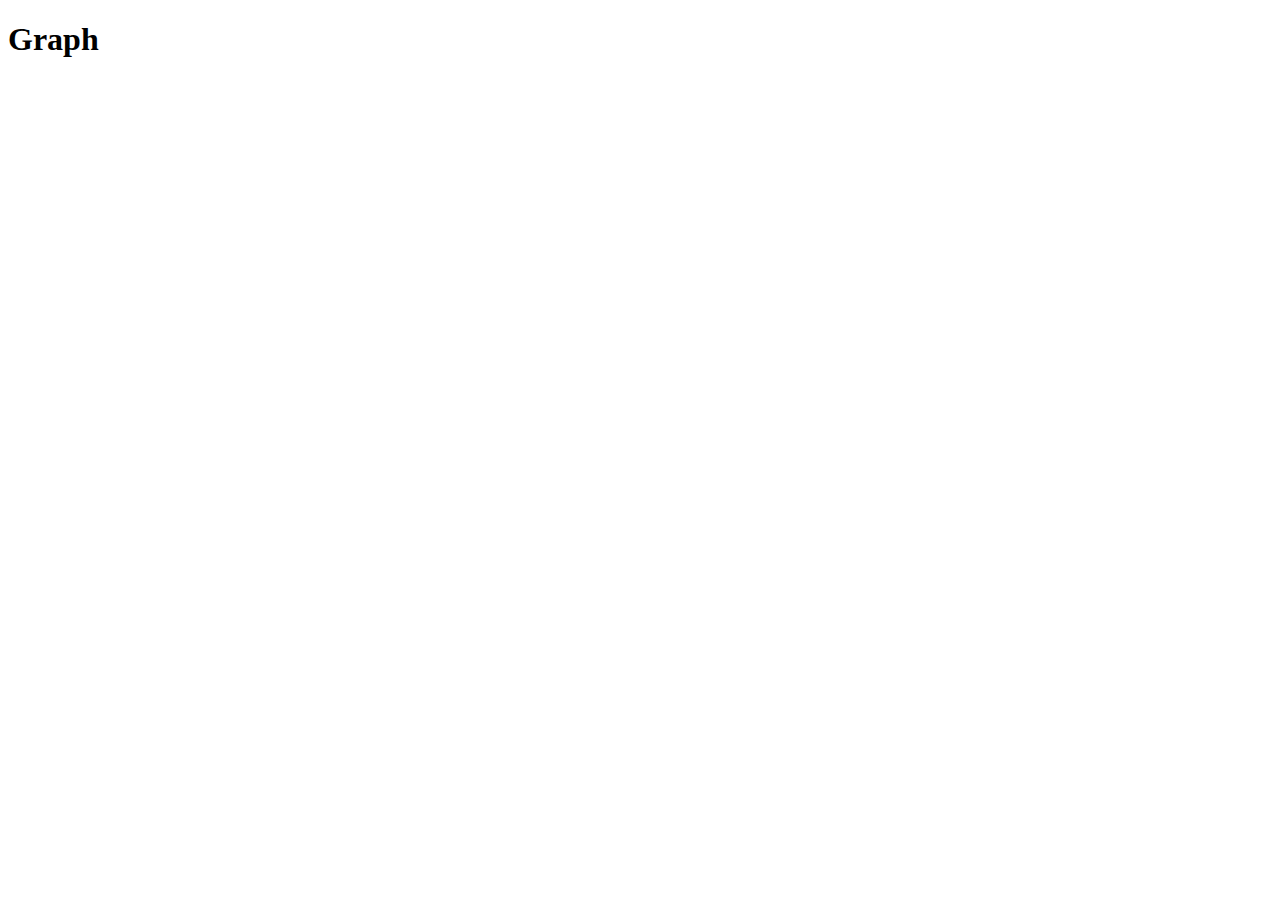
==== graph_prototype/index.html @ 8b714587 "try d3" ====
<!DOCTYPE html>
<html>
<head>
    <meta charset='utf-8'>
    <title>Force Layout Example 1</title>
    <style>

        .node {
            fill: #ccc;
            stroke: #fff;
            stroke-width: 2px;
        }

        .link {
            stroke: #777;
            stroke-width: 2px;
        }

    </style>
</head>
<body>
<h1>Graph</h1>
<script src='http://d3js.org/d3.v3.min.js'></script>
<script>
    // Define the dimensions of the visualization. We're using
    // a size that's convenient for displaying the graphic on
    // http://jsDataV.is

    var width = 640,
        height = 480;

    // Define the data for the example. In general, a force layout
    // requires two data arrays. The first array, here named `nodes`,
    // contains the object that are the focal point of the visualization.
    // The second array, called `links` below, identifies all the links
    // between the nodes. (The more mathematical term is "edges.")

    // For the simplest possible example we only define two nodes. As
    // far as D3 is concerned, nodes are arbitrary objects. Normally the
    // objects wouldn't be initialized with `x` and `y` properties like
    // we're doing below. When those properties are present, they tell
    // D3 where to place the nodes before the force layout starts its
    // magic. More typically, they're left out of the nodes and D3 picks
    // random locations for each node. We're defining them here so we can
    // get a consistent application of the layout which lets us see the
    // effects of different properties.

    var graph = {
        "nodes": [  { "x": 208.992345, "y": 273.053211 },
            { "x": 595.98896,  "y":  56.377057 },
            { "x": 319.568434, "y": 278.523637 },
            { "x": 214.494264, "y": 214.893585 },
            { "x": 482.664139, "y": 340.386773 },
            { "x":  84.078465, "y": 192.021902 },
            { "x": 196.952261, "y": 370.798667 },
            { "x": 107.358165, "y": 435.15643  },
            { "x": 401.168523, "y": 443.407779 },
            { "x": 508.368779, "y": 386.665811 },
            { "x": 355.93773,  "y": 460.158711 },
            { "x": 283.630624, "y":  87.898162 },
            { "x": 194.771218, "y": 436.366028 },
            { "x": 477.520013, "y": 337.547331 },
            { "x": 572.98129,  "y": 453.668459 },
            { "x": 106.717817, "y": 235.990363 },
            { "x": 265.064649, "y": 396.904945 },
            { "x": 452.719997, "y": 137.886092 }
        ],
        "links": [  { "target": 11, "source":  0 },
            { "target":  3, "source":  0 },
            { "target": 10, "source":  0 },
            { "target": 16, "source":  0 },
            { "target":  1, "source":  0 },
            { "target":  3, "source":  0 },
            { "target":  9, "source":  0 },
            { "target":  5, "source":  0 },
            { "target": 11, "source":  0 },
            { "target": 13, "source":  0 },
            { "target": 16, "source":  0 },
            { "target":  3, "source":  1 },
            { "target":  9, "source":  1 },
            { "target": 12, "source":  1 },
            { "target":  4, "source":  2 },
            { "target":  6, "source":  2 },
            { "target":  8, "source":  2 },
            { "target": 13, "source":  2 },
            { "target": 10, "source":  3 },
            { "target": 16, "source":  3 },
            { "target":  9, "source":  3 },
            { "target":  7, "source":  3 },
            { "target": 11, "source":  5 },
            { "target": 13, "source":  5 },
            { "target": 12, "source":  5 },
            { "target":  8, "source":  6 },
            { "target": 13, "source":  6 },
            { "target": 10, "source":  7 },
            { "target": 11, "source":  7 },
            { "target": 17, "source":  8 },
            { "target": 13, "source":  8 },
            { "target": 11, "source": 10 },
            { "target": 16, "source": 10 },
            { "target": 13, "source": 11 },
            { "target": 14, "source": 12 },
            { "target": 14, "source": 12 },
            { "target": 14, "source": 12 },
            { "target": 15, "source": 12 },
            { "target": 16, "source": 12 },
            { "target": 15, "source": 14 },
            { "target": 16, "source": 14 },
            { "target": 15, "source": 14 },
            { "target": 16, "source": 15 },
            { "target": 16, "source": 15 },
            { "target": 17, "source": 16 }
        ]
    };


    // Extract the nodes and links from the data.
    var nodes = graph.nodes,
        links = graph.links;

    var svg = d3.select('body').append('svg')
        .attr('width', width)
        .attr('height', height);

    // Now we create a force layout object and define its properties.
    // Those include the dimensions of the visualization and the arrays
    // of nodes and links.

    var force = d3.layout.force()
        .size([width, height])
        .nodes(nodes)
        .links(links);

    // There's one more property of the layout we need to define,
    // its `linkDistance`. That's generally a configurable value and,
    // for a first example, we'd normally leave it at its default.
    // Unfortunately, the default value results in a visualization
    // that's not especially clear. This parameter defines the
    // distance (normally in pixels) that we'd like to have between
    // nodes that are connected. (It is, thus, the length we'd
    // like our links to have.)

    force.linkDistance(width/3.05);

    // Next we'll add the nodes and links to the visualization.
    // Note that we're just sticking them into the SVG container
    // at this point. We start with the links. The order here is
    // important because we want the nodes to appear "on top of"
    // the links. SVG doesn't really have a convenient equivalent
    // to HTML's `z-index`; instead it relies on the order of the
    // elements in the markup. By adding the nodes _after_ the
    // links we ensure that nodes appear on top of links.

    // Links are pretty simple. They're just SVG lines, and
    // we're not even going to specify their coordinates. (We'll
    // let the force layout take care of that.) Without any
    // coordinates, the lines won't even be visible, but the
    // markup will be sitting inside the SVG container ready
    // and waiting for the force layout.

    var link = svg.selectAll('.link')
        .data(links)
        .enter().append('line')
        .attr('class', 'link');

    // Now it's the nodes turn. Each node is drawn as a circle.

    var node = svg.selectAll('.node')
        .data(nodes)
        .enter().append('circle')
        .attr('class', 'node');

    // We're about to tell the force layout to start its
    // calculations. We do, however, want to know when those
    // calculations are complete, so before we kick things off
    // we'll define a function that we want the layout to call
    // once the calculations are done.

    force.on('end', function() {

        // When this function executes, the force layout
        // calculations have concluded. The layout will
        // have set various properties in our nodes and
        // links objects that we can use to position them
        // within the SVG container.

        // First let's reposition the nodes. As the force
        // layout runs it updates the `x` and `y` properties
        // that define where the node should be centered.
        // To move the node, we set the appropriate SVG
        // attributes to their new values. We also have to
        // give the node a non-zero radius so that it's visible
        // in the container.

        node.attr('r', width/25)
            .attr('cx', function(d) { return d.x; })
            .attr('cy', function(d) { return d.y; });

        // We also need to update positions of the links.
        // For those elements, the force layout sets the
        // `source` and `target` properties, specifying
        // `x` and `y` values in each case.

        link.attr('x1', function(d) { return d.source.x; })
            .attr('y1', function(d) { return d.source.y; })
            .attr('x2', function(d) { return d.target.x; })
            .attr('y2', function(d) { return d.target.y; });

    });

    // Okay, everything is set up now so it's time to turn
    // things over to the force layout. Here we go.

    force.start();

    // By the time you've read this far in the code, the force
    // layout has undoubtedly finished its work. Unless something
    // went horribly wrong, you should see two light grey circles
    // connected by a single dark grey line. If you have a screen
    // ruler (such as [xScope](http://xscopeapp.com) handy, measure
    // the distance between the centers of the two circles. It
    // should be somewhere close to the `linkDistance` parameter we
    // set way up in the beginning (480 pixels). That, in the most
    // basic of all nutshells, is what a force layout does. We
    // tell it how far apart we want connected nodes to be, and
    // the layout keeps moving the nodes around until they get
    // reasonably close to that value.

    // Of course, there's quite a bit more than that going on
    // under the hood. We'll take a closer look starting with
    // the next example.


</script>
</body>
</html>
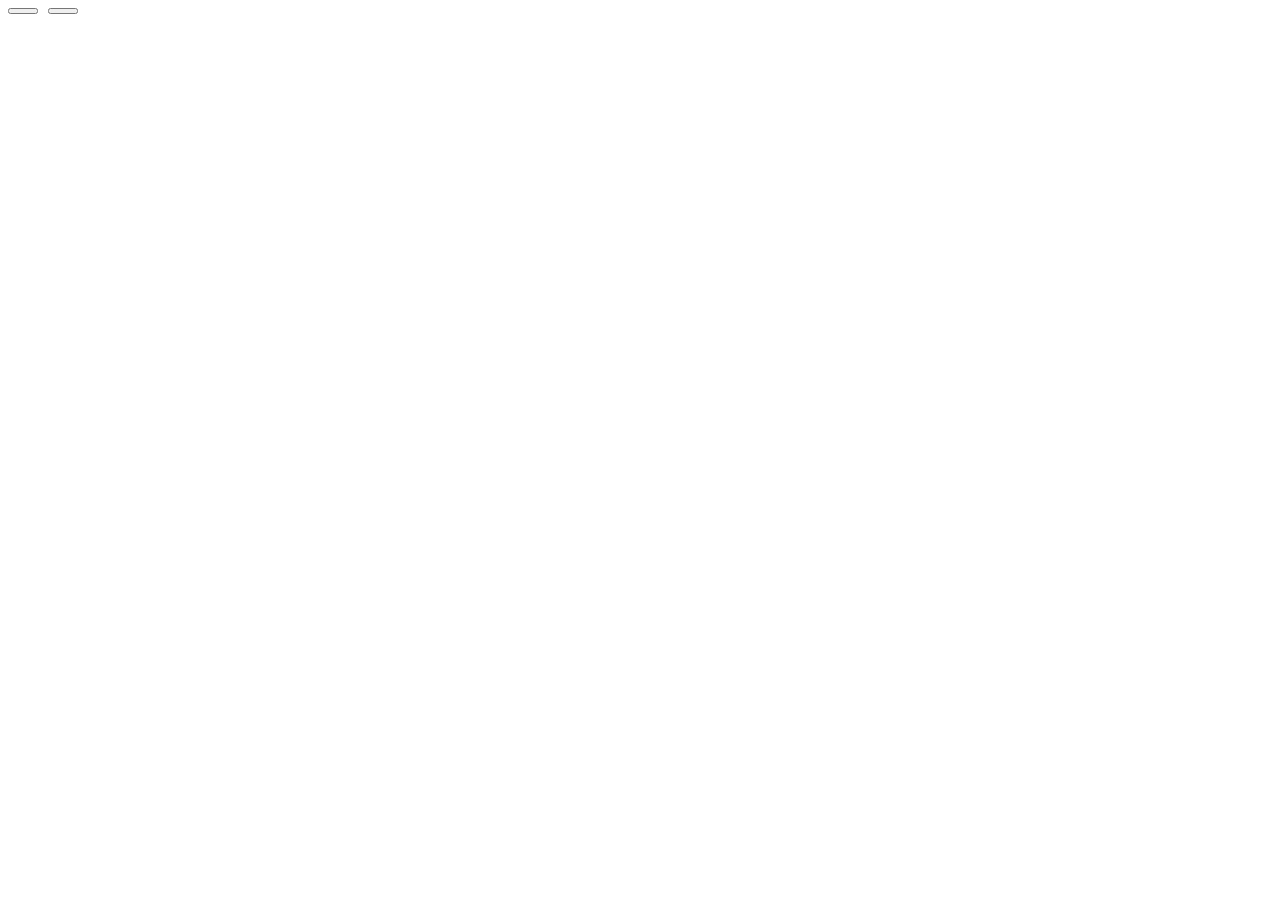
==== commit 246d5b77: "new commit" ====
--- a/graph_prototype/index.html
+++ b/graph_prototype/index.html
@@ -2,13 +2,13 @@
 <html>
 <head>
     <meta charset='utf-8'>
-    <title>Force Layout Example 1</title>
+    <title>Force Layout Example 3</title>
     <style>
 
         .node {
             fill: #ccc;
             stroke: #fff;
-            stroke-width: 2px;
+            stroke-width: 1px;
         }
 
         .link {
@@ -16,12 +16,28 @@
             stroke-width: 2px;
         }
 
+        button {
+            position: absolute;
+            width: 30px;
+        }
+        button#slow {
+            margin-left: 40px;
+        }
+
     </style>
 </head>
 <body>
-<h1>Graph</h1>
+<button id='advance' title='Advance Layout One Increment'>
+    <i class='fa fa-step-forward'></i>
+</button>
+<button id='slow'    title='Run Layout in Slow Motion'>
+    <i class='fa fa-play'></i>
+</button>
+
 <script src='http://d3js.org/d3.v3.min.js'></script>
+<!--<script src='script.js'></script>-->
 <script>
+
     // Define the dimensions of the visualization. We're using
     // a size that's convenient for displaying the graphic on
     // http://jsDataV.is
@@ -29,98 +45,29 @@
     var width = 640,
         height = 480;
 
-    // Define the data for the example. In general, a force layout
-    // requires two data arrays. The first array, here named `nodes`,
-    // contains the object that are the focal point of the visualization.
-    // The second array, called `links` below, identifies all the links
-    // between the nodes. (The more mathematical term is "edges.")
-
-    // For the simplest possible example we only define two nodes. As
-    // far as D3 is concerned, nodes are arbitrary objects. Normally the
-    // objects wouldn't be initialized with `x` and `y` properties like
-    // we're doing below. When those properties are present, they tell
-    // D3 where to place the nodes before the force layout starts its
-    // magic. More typically, they're left out of the nodes and D3 picks
-    // random locations for each node. We're defining them here so we can
-    // get a consistent application of the layout which lets us see the
-    // effects of different properties.
+    // Before we do anything else, let's define the data for the visualization.
 
     var graph = {
-        "nodes": [  { "x": 208.992345, "y": 273.053211 },
-            { "x": 595.98896,  "y":  56.377057 },
-            { "x": 319.568434, "y": 278.523637 },
-            { "x": 214.494264, "y": 214.893585 },
-            { "x": 482.664139, "y": 340.386773 },
-            { "x":  84.078465, "y": 192.021902 },
-            { "x": 196.952261, "y": 370.798667 },
-            { "x": 107.358165, "y": 435.15643  },
-            { "x": 401.168523, "y": 443.407779 },
-            { "x": 508.368779, "y": 386.665811 },
-            { "x": 355.93773,  "y": 460.158711 },
-            { "x": 283.630624, "y":  87.898162 },
-            { "x": 194.771218, "y": 436.366028 },
-            { "x": 477.520013, "y": 337.547331 },
-            { "x": 572.98129,  "y": 453.668459 },
-            { "x": 106.717817, "y": 235.990363 },
-            { "x": 265.064649, "y": 396.904945 },
-            { "x": 452.719997, "y": 137.886092 }
+        "nodes": [  { "x": 200, "y": 300 },
+            { "x": 500,  "y":  55 },
+            { "x": 400, "y": 250 },
+            { "x": 270, "y": 114 },
         ],
-        "links": [  { "target": 11, "source":  0 },
-            { "target":  3, "source":  0 },
-            { "target": 10, "source":  0 },
-            { "target": 16, "source":  0 },
-            { "target":  1, "source":  0 },
-            { "target":  3, "source":  0 },
-            { "target":  9, "source":  0 },
-            { "target":  5, "source":  0 },
-            { "target": 11, "source":  0 },
-            { "target": 13, "source":  0 },
-            { "target": 16, "source":  0 },
-            { "target":  3, "source":  1 },
-            { "target":  9, "source":  1 },
-            { "target": 12, "source":  1 },
-            { "target":  4, "source":  2 },
-            { "target":  6, "source":  2 },
-            { "target":  8, "source":  2 },
-            { "target": 13, "source":  2 },
-            { "target": 10, "source":  3 },
-            { "target": 16, "source":  3 },
-            { "target":  9, "source":  3 },
-            { "target":  7, "source":  3 },
-            { "target": 11, "source":  5 },
-            { "target": 13, "source":  5 },
-            { "target": 12, "source":  5 },
-            { "target":  8, "source":  6 },
-            { "target": 13, "source":  6 },
-            { "target": 10, "source":  7 },
-            { "target": 11, "source":  7 },
-            { "target": 17, "source":  8 },
-            { "target": 13, "source":  8 },
-            { "target": 11, "source": 10 },
-            { "target": 16, "source": 10 },
-            { "target": 13, "source": 11 },
-            { "target": 14, "source": 12 },
-            { "target": 14, "source": 12 },
-            { "target": 14, "source": 12 },
-            { "target": 15, "source": 12 },
-            { "target": 16, "source": 12 },
-            { "target": 15, "source": 14 },
-            { "target": 16, "source": 14 },
-            { "target": 15, "source": 14 },
-            { "target": 16, "source": 15 },
-            { "target": 16, "source": 15 },
-            { "target": 17, "source": 16 }
+        "links": [  { "target": 0, "source":  2 }
         ]
     };
 
+    // Here's were the code begins. We start off by creating an SVG
+    // container to hold the visualization. We only need to specify
+    // the dimensions for this container.
+
+    var svg = d3.select('body').append('svg')
+        .attr('width', width)
+        .attr('height', height);
 
     // Extract the nodes and links from the data.
     var nodes = graph.nodes,
         links = graph.links;
-
-    var svg = d3.select('body').append('svg')
-        .attr('width', width)
-        .attr('height', height);
 
     // Now we create a force layout object and define its properties.
     // Those include the dimensions of the visualization and the arrays
@@ -133,14 +80,14 @@
 
     // There's one more property of the layout we need to define,
     // its `linkDistance`. That's generally a configurable value and,
-    // for a first example, we'd normally leave it at its default.
+    // for a simple example, we'd normally leave it at its default.
     // Unfortunately, the default value results in a visualization
     // that's not especially clear. This parameter defines the
     // distance (normally in pixels) that we'd like to have between
     // nodes that are connected. (It is, thus, the length we'd
     // like our links to have.)
 
-    force.linkDistance(width/3.05);
+    force.linkDistance(width/3.5);
 
     // Next we'll add the nodes and links to the visualization.
     // Note that we're just sticking them into the SVG container
@@ -151,35 +98,60 @@
     // elements in the markup. By adding the nodes _after_ the
     // links we ensure that nodes appear on top of links.
 
-    // Links are pretty simple. They're just SVG lines, and
-    // we're not even going to specify their coordinates. (We'll
-    // let the force layout take care of that.) Without any
-    // coordinates, the lines won't even be visible, but the
-    // markup will be sitting inside the SVG container ready
-    // and waiting for the force layout.
+    // Links are pretty simple. They're just SVG lines. We're going
+    // to position the lines according to the centers of their
+    // source and target nodes. You'll note that the `source`
+    // and `target` properties are indices into the `nodes`
+    // array. That's how our JSON is structured and that's how
+    // D3's force layout expects its inputs. As soon as the layout
+    // begins executing, however, it's going to replace those
+    // properties with references to the actual node objects
+    // instead of indices.
 
     var link = svg.selectAll('.link')
         .data(links)
         .enter().append('line')
-        .attr('class', 'link');
-
-    // Now it's the nodes turn. Each node is drawn as a circle.
+        .attr('class', 'link')
+        .attr('x1', function(d) { return nodes[d.source].x; })
+        .attr('y1', function(d) { return nodes[d.source].y; })
+        .attr('x2', function(d) { return nodes[d.target].x; })
+        .attr('y2', function(d) { return nodes[d.target].y; });
+
+    // Now it's the nodes turn. Each node is drawn as a circle and
+    // given a radius and initial position within the SVG container.
+    // As is normal with SVG circles, the position is specified by
+    // the `cx` and `cy` attributes, which define the center of the
+    // circle. We actually don't have to position the nodes to start
+    // off, as the force layout is going to immediately move them.
+    // But this makes it a little easier to see what's going on
+    // before we start the layout executing.
 
     var node = svg.selectAll('.node')
         .data(nodes)
         .enter().append('circle')
-        .attr('class', 'node');
-
-    // We're about to tell the force layout to start its
-    // calculations. We do, however, want to know when those
-    // calculations are complete, so before we kick things off
-    // we'll define a function that we want the layout to call
-    // once the calculations are done.
-
-    force.on('end', function() {
+        .attr('class', 'node')
+        .attr('r', width/20)
+        .attr('cx', function(d) { return d.x; })
+        .attr('cy', function(d) { return d.y; });
+
+    // Before we get into the force layout operation itself,
+    // we define a variable that indicates whether or not
+    // we're animating the operation. Initially it's false.
+
+    var animating = false;
+
+    // We'll also define a variable that specifies the duration
+    // of each animation step (in milliseconds).
+
+    var animationStep = 400;
+
+    // Next we define a function that executes at each
+    // iteration of the force layout.
+
+    force.on('tick', function() {
 
         // When this function executes, the force layout
-        // calculations have concluded. The layout will
+        // calculations have been updated. The layout will
         // have set various properties in our nodes and
         // links objects that we can use to position them
         // within the SVG container.
@@ -188,11 +160,14 @@
         // layout runs it updates the `x` and `y` properties
         // that define where the node should be centered.
         // To move the node, we set the appropriate SVG
-        // attributes to their new values. We also have to
-        // give the node a non-zero radius so that it's visible
-        // in the container.
-
-        node.attr('r', width/25)
+        // attributes to their new values.
+
+        // Because we want to emphasize how the nodes and
+        // links move, we use a transition to move them to
+        // their positions instead of simply setting the
+        // values abruptly.
+
+        node.transition().ease('linear').duration(animationStep)
             .attr('cx', function(d) { return d.x; })
             .attr('cy', function(d) { return d.y; });
 
@@ -201,35 +176,64 @@
         // `source` and `target` properties, specifying
         // `x` and `y` values in each case.
 
-        link.attr('x1', function(d) { return d.source.x; })
+        // Here's where you can see how the force layout has
+        // changed the `source` and `target` properties of
+        // the links. Now that the layout has executed at least
+        // one iteration, the indices have been replaced by
+        // references to the node objects.
+
+        link.transition().ease('linear').duration(animationStep)
+            .attr('x1', function(d) { return d.source.x; })
             .attr('y1', function(d) { return d.source.y; })
             .attr('x2', function(d) { return d.target.x; })
             .attr('y2', function(d) { return d.target.y; });
 
+        // We only show one tick at a time, so stop the layout
+        // for now.
+
+        force.stop();
+
+        // If we're animating the layout, continue after
+        // a delay to allow the animation to take effect.
+
+        if (animating) {
+            setTimeout(
+                function() { force.start(); },
+                animationStep
+            );
+        }
+
     });
 
-    // Okay, everything is set up now so it's time to turn
-    // things over to the force layout. Here we go.
-
-    force.start();
-
-    // By the time you've read this far in the code, the force
-    // layout has undoubtedly finished its work. Unless something
-    // went horribly wrong, you should see two light grey circles
-    // connected by a single dark grey line. If you have a screen
-    // ruler (such as [xScope](http://xscopeapp.com) handy, measure
-    // the distance between the centers of the two circles. It
-    // should be somewhere close to the `linkDistance` parameter we
-    // set way up in the beginning (480 pixels). That, in the most
-    // basic of all nutshells, is what a force layout does. We
-    // tell it how far apart we want connected nodes to be, and
-    // the layout keeps moving the nodes around until they get
-    // reasonably close to that value.
-
-    // Of course, there's quite a bit more than that going on
-    // under the hood. We'll take a closer look starting with
-    // the next example.
-
+    // Now let's take care of the user interaction controls.
+    // We'll add functions to respond to clicks on the individual
+    // buttons.
+
+    // When the user clicks on the "Advance" button, we
+    // start the force layout (The tick handler will stop
+    // the layout after one iteration.)
+
+    d3.select('#advance').on('click', force.start);
+
+    // When the user clicks on the "Play" button, we're
+    // going to run the force layout until it concludes.
+
+    d3.select('#slow').on('click', function() {
+
+        // Since the buttons don't have any effect any more,
+        // disable them.
+
+        d3.selectAll('button').attr('disabled','disabled');
+
+        // Indicate that the animation is in progress.
+
+        animating = true;
+
+        // Get the animation rolling
+
+        force.start();
+
+    });
 
 </script>
 </body>
